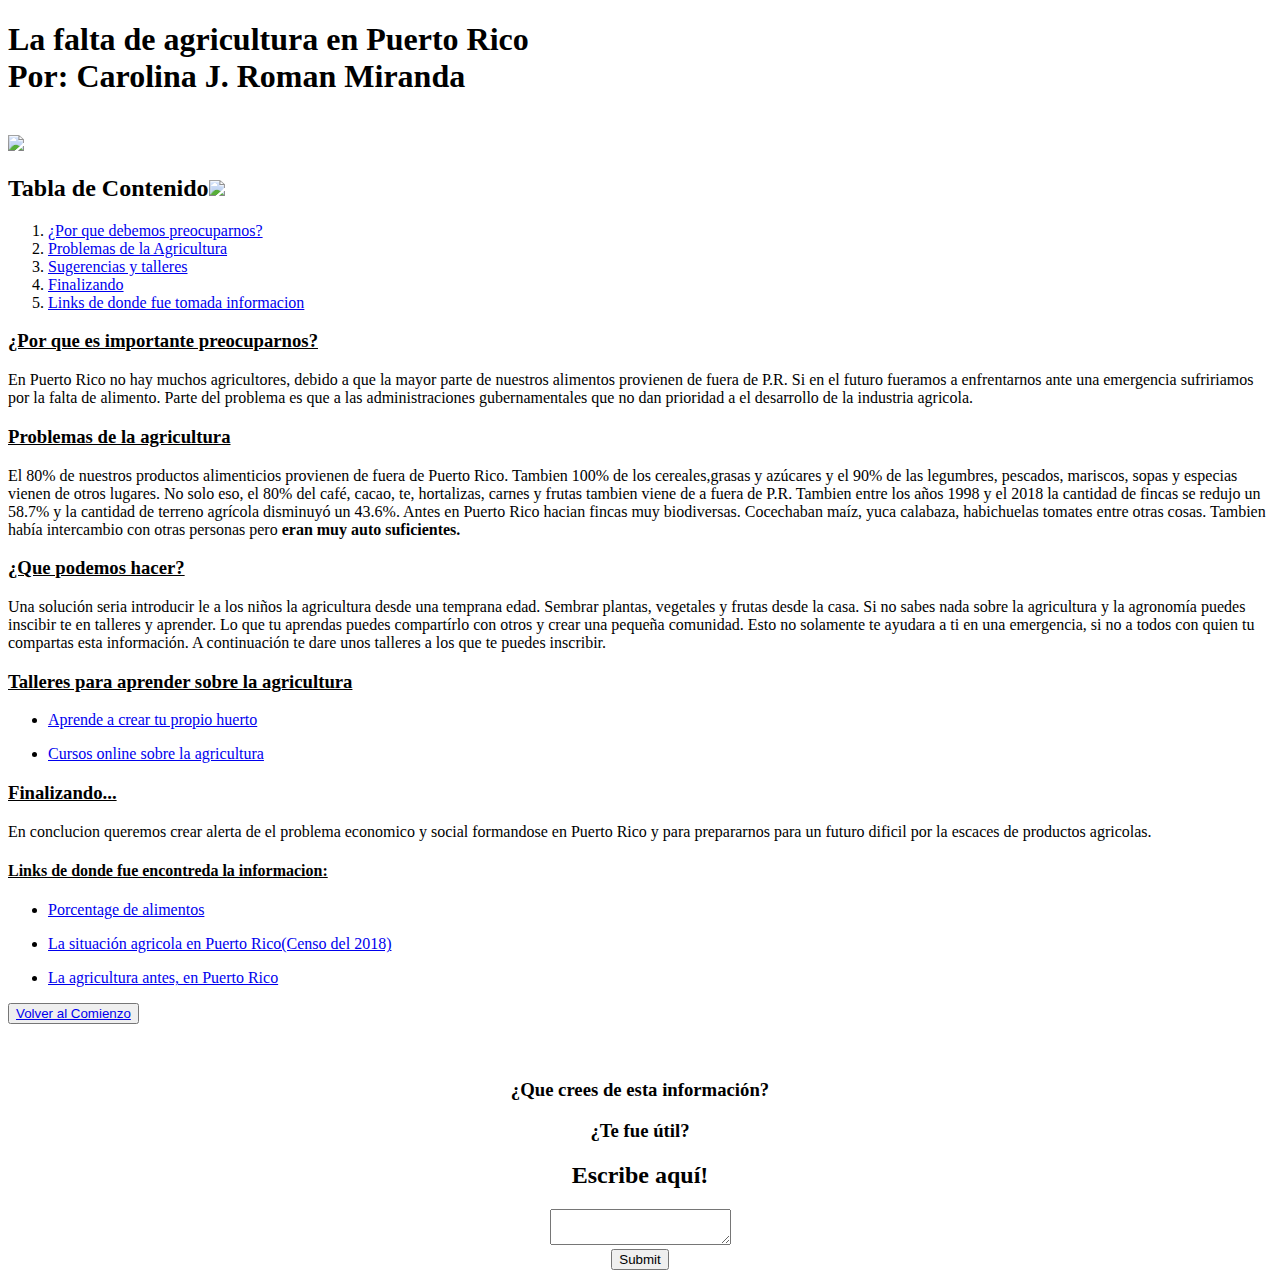
==== index.html @ 18bd673f "Rename index (1).html to index.html" ====
<!DOCTYPE html>
<html>

<head>
  <meta charset="utf-8">
  <meta name="viewport" content="width=device-width">
  <title>Problemas de la agricultura en Puerto Rico</title>
  <link href="style.css" rel="stylesheet" type="text/css" />
  <link rel="preconnect" href="https://fonts.googleapis.com">
<link rel="preconnect" href="https://fonts.gstatic.com" crossorigin>
<link href="https://fonts.googleapis.com/css2?family=Water+Brush&display=swap" rel="stylesheet">
</head>
  
<body>
  
  <div class="titulo">
 
  <a id="Comienzo"><h1>La falta de agricultura en Puerto Rico</a><br> Por: Carolina J. Roman Miranda</h1>
  </div>
   <br><img src="agricultura imagen"</br>
  
  <div class= "table">
  <h2>Tabla de Contenido<img src="Tiny leaf.png"></h2>

    <ol>
    
     <li><a href="#primero">¿Por que debemos preocuparnos?</a></li>
     <li><a href="#segundo">Problemas de la Agricultura</a></li> 
      <li><a href="#tercero">Sugerencias y talleres</a</li>
      <li><a href="#cuarto">Finalizando</a</li>
      <li><a href="#quinto">Links de donde fue tomada informacion</a></li>
    </ol>

  </div>
  
  <div class="contenido">
   
    <a id="primero"><h3> <strong><u>¿Por que es importante preocuparnos? </u></strong></h3></a>
  <p>En Puerto Rico no hay muchos agricultores, debido a que la mayor parte de nuestros alimentos provienen de fuera de P.R. Si en el futuro fueramos a enfrentarnos ante una emergencia sufririamos por la falta de alimento. Parte del problema es que a las administraciones gubernamentales que no dan prioridad a el desarrollo de la industria agricola. </p>
 
    <a id="segundo"><h3> <strong><u>Problemas de la agricultura</u></strong></h3></a>
    
    <p> El 80% de nuestros productos alimenticios provienen de fuera de Puerto Rico. Tambien 100% de los cereales,grasas y azúcares y el 90% de las legumbres, pescados, mariscos, sopas y especias vienen de otros lugares. No solo eso, el 80% del café, cacao, te, hortalizas, carnes y frutas tambien viene de a fuera de P.R. Tambien entre los años 1998 y el 2018 la cantidad de fincas se redujo un 58.7% y la cantidad de terreno agrícola disminuyó un 43.6%. Antes en Puerto Rico hacian fincas muy biodiversas. Cocechaban maíz, yuca calabaza, habichuelas tomates entre otras cosas. Tambien había intercambio con otras personas pero <strong>eran muy auto suficientes.</strong> </p>
 
   <a id="tercero"><h3> <strong><u>¿Que podemos hacer?</u></strong></h3></a>
    <p>Una solución seria introducir le a los niños la agricultura desde una temprana edad. Sembrar plantas, vegetales y frutas desde la casa. Si no sabes nada sobre la agricultura y la agronomía puedes inscibir te en talleres y aprender. Lo que tu aprendas puedes compartírlo con otros y crear una pequeña comunidad. Esto no solamente te ayudara a ti en una emergencia, si no a todos con quien tu compartas esta información. A continuación te dare unos talleres a los que te puedes inscribir. </p>
    
    <h3> <strong><u>Talleres para aprender sobre la agricultura</u></strong></h3>
   <nav>
    <ul>
      <li><p><a href="https://desdemihuerto.wordpress.com/talleres/talleres-de-agricultura-para-finca-o-huerto/"> Aprende a crear tu propio huerto</p></li>
    <li><p><a href= "https://www.infoagro.com/formacion/cursos.htm">Cursos online sobre la agricultura</p></li>
   
    </ul>
</nav>
  <a id="cuarto"><h3> <strong><u>Finalizando...</u></strong></h3></a>
  <p>En conclucion queremos crear alerta de el problema economico y social formandose en Puerto Rico y para prepararnos para un futuro dificil por la escaces de productos agricolas.</p>
     <a id="quinto"><h4> <strong><u>Links de donde fue encontreda la informacion: </u></strong></h4></a>
   <div class="links">
    <ul>
      <li><p><a href="https://www.efe.com/efe/usa/puerto-rico/el-80-de-alimentos-que-se-consumen-en-puerto-rico-son-importados/50000110-3559459"> Porcentage de alimentos</a></p></li>
  
   <li><p><a href="https://www.nass.usda.gov/Publications/Highlights/2020/census_puertorico_spanish.pdf">La situación agricola en Puerto Rico(Censo del 2018) </p></li>
      
      <li><p><a href= "http://ecoser-desarrollointegral.blogspot.com/2011/11/apuntes-sobre-la-historia-de-la.html#:~:text=Hac%C3%ADan%20fincas%20o%20conucos%20altamente,%C3%A1rea%20del%20Caribe%2C%20eran%20autosuficientes.">La agricultura antes, en Puerto Rico</p></li>
  </ul>
   </div>
    
  <div class="button"><button><a href="#Comienzo"> Volver al Comienzo</a></button></div>
  <br>
  <center><div class="in">
      <br><center><h3>¿Que crees de esta información?</h3></center>
    <center><h3>¿Te fue útil?</h3></center>
    <center><h2>Escribe aquí!</h2></center>
   <center><textarea></textarea></center>
 
    <button>Submit</button>
  
    
    </div> </center>
  
  <script src="script.js"></script>
</body>

</html>
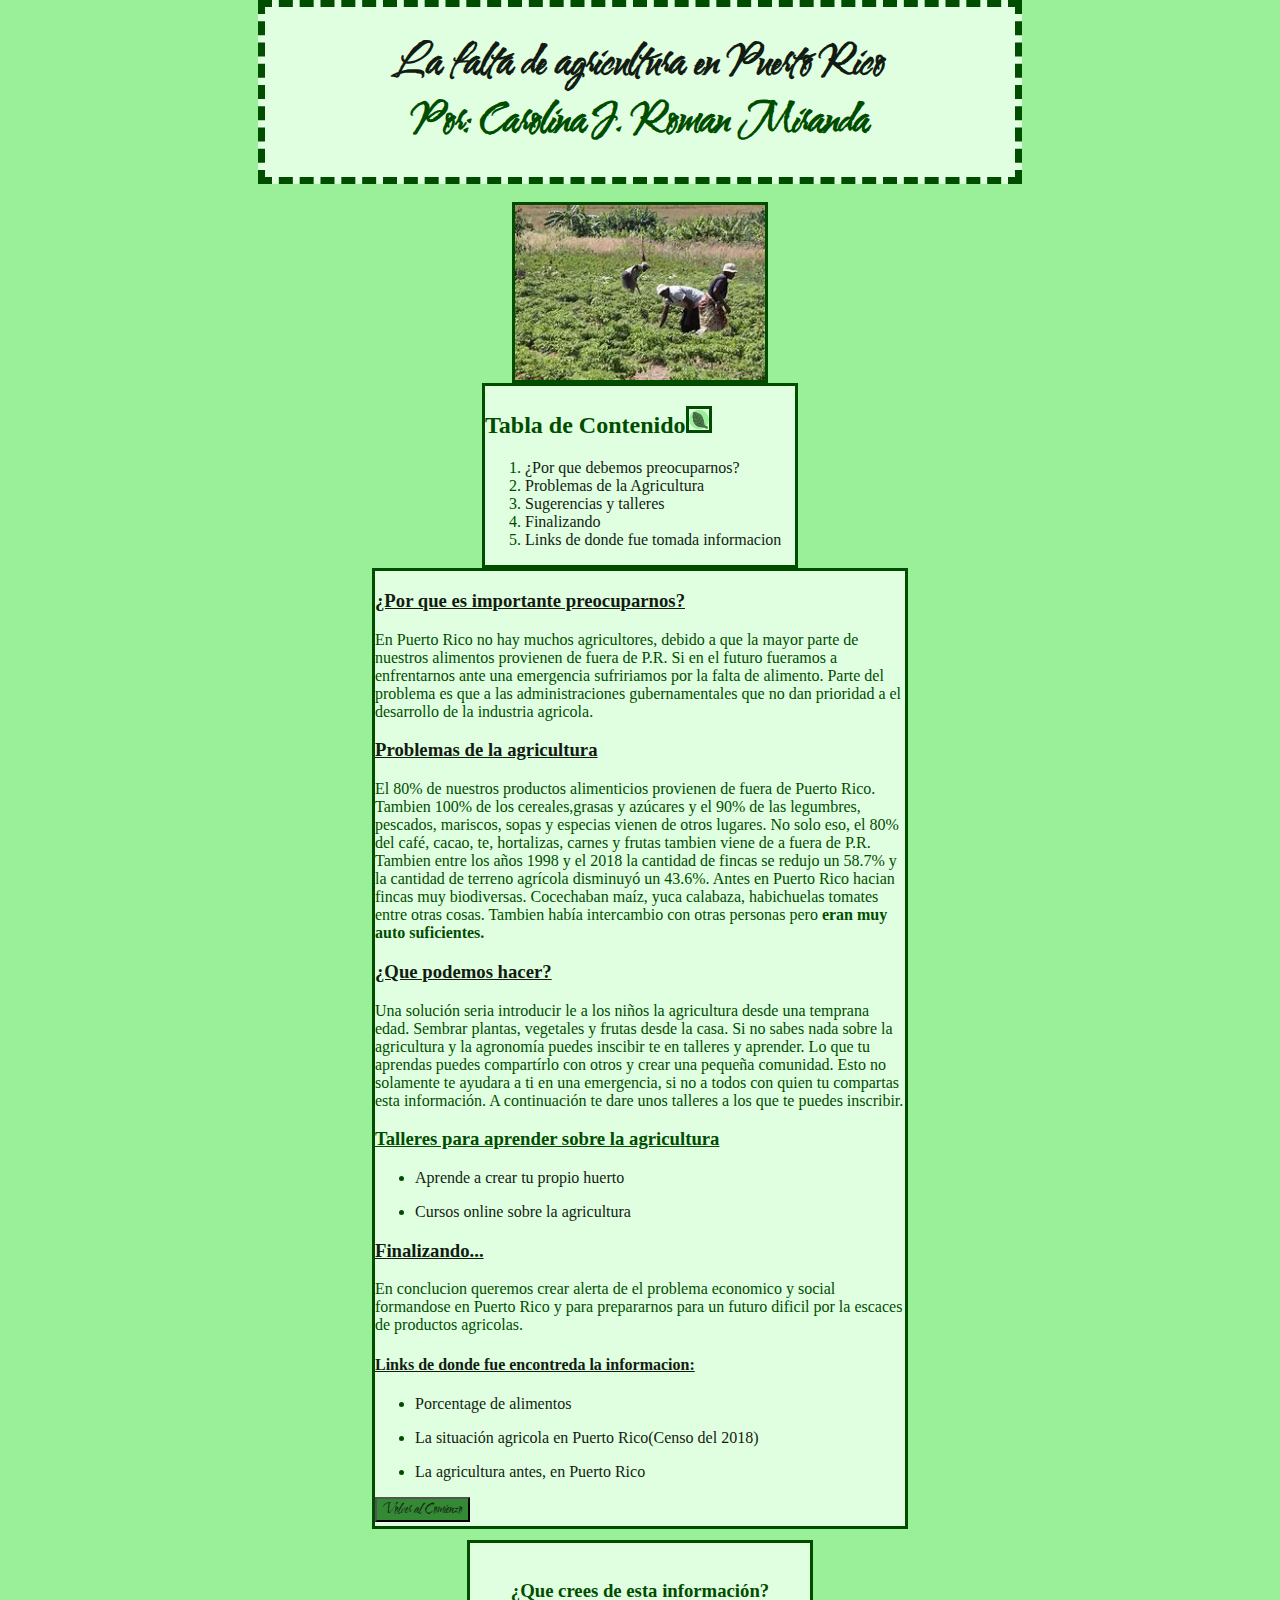
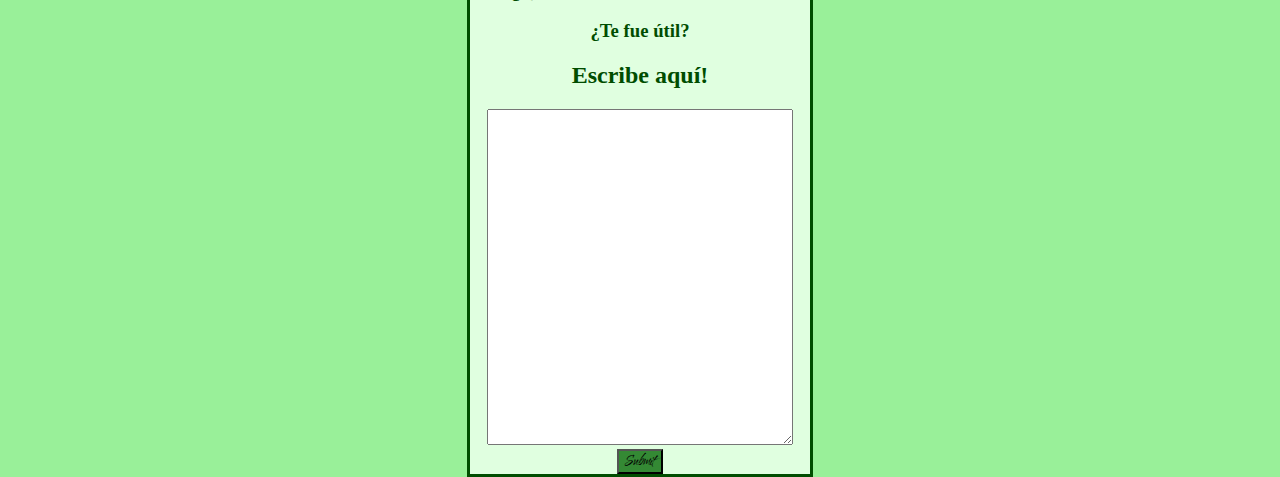
==== commit d816d158: "Add files via upload" ====
--- a/index.html
+++ b/index.html
@@ -17,7 +17,7 @@
  
   <a id="Comienzo"><h1>La falta de agricultura en Puerto Rico</a><br> Por: Carolina J. Roman Miranda</h1>
   </div>
-   <br><img src="agricultura imagen"</br>
+   <br><img src="agricultura imagen.png"</br>
   
   <div class= "table">
   <h2>Tabla de Contenido<img src="Tiny leaf.png"></h2>
@@ -82,4 +82,4 @@
   <script src="script.js"></script>
 </body>
 
-</html>
+</html>--- a/style.css
+++ b/style.css
@@ -0,0 +1,86 @@
+body{ 
+background-color: #99f099;
+color: #004d00;
+display: flex;
+flex-direction:column;
+align-items: center;
+max-height: 100%;
+max-width: 1000px;
+margin: auto;
+
+}
+
+.titulo{
+  font-family: Water Brush;
+  font-size: 20px;
+ border:7px dashed;
+width:750px;
+  text-align: center;
+  background-color: #e0ffe0;
+ 
+
+}
+
+.table{
+  border: solid;
+  background-color: #e0ffe0;
+width: 310px;
+}
+
+.contenido{
+  width: 530px;
+  height: 955px;
+  border: solid;
+  background-color:#e0ffe0; 
+}
+
+img{
+ border: solid;
+min-height: 20px;
+  min-width: 20px;
+  max-height: auto;
+  max-width: 250px;
+}
+
+img:hover{
+  color: white;
+
+}
+button{
+  background-color:#348934;
+font-family: Water Brush;
+}
+
+
+a{
+  color: #121c12;
+  text-decoration: none;
+}
+
+.table :hover{
+color: #1eff00;
+  
+}
+  .button :hover{
+    color: #1eff00;
+  }
+.links :hover{
+  color: #1eff00;
+}
+ nav a:hover{
+color: #1eff00
+  
+}
+.in{
+  background-color:#e0ffe0;
+border: solid;
+width: 340px;
+height:330;
+
+}
+textarea{
+max-width:300px;
+max-height:330px;
+min-width:300px;
+min-height:330px;
+}
